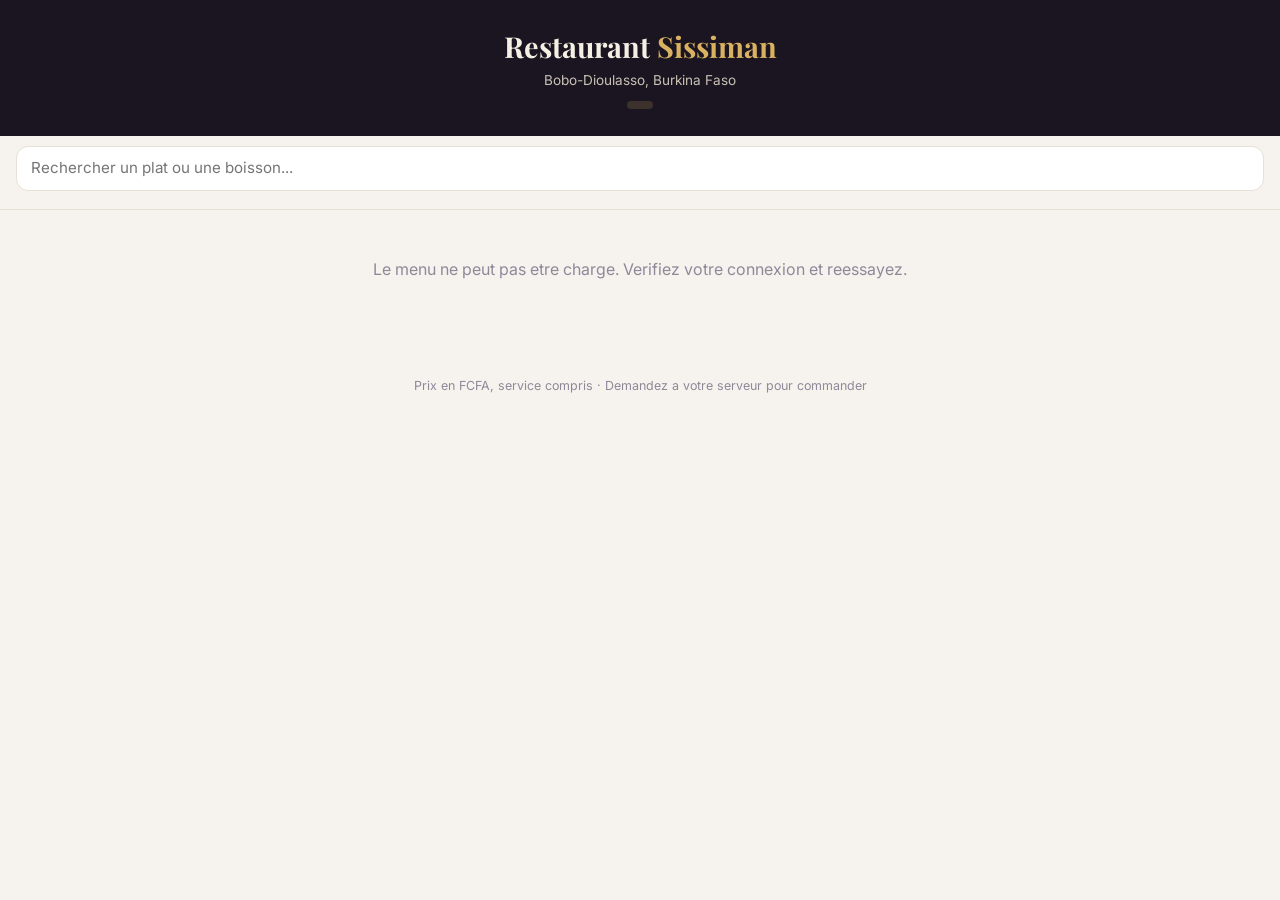
==== menu.html @ 51daf178 "Add public QR-code menu for customers Customers scanning a QR code open /menu, a lightweight mobile " ====
<!DOCTYPE html>
<html lang="fr">
<head>
    <meta charset="UTF-8">
    <meta name="viewport" content="width=device-width, initial-scale=1.0">
    <title>Menu · Restaurant Sissiman</title>
    <meta name="description" content="Le menu du Restaurant Sissiman a Bobo-Dioulasso : plats, boissons et prix en FCFA.">
    <meta name="theme-color" content="#1a1520">
    <link rel="preconnect" href="https://fonts.googleapis.com">
    <link rel="preconnect" href="https://fonts.gstatic.com" crossorigin>
    <link href="https://fonts.googleapis.com/css2?family=Playfair+Display:wght@700&family=Inter:wght@400;500;600;700&display=swap" rel="stylesheet">
    <style>
        :root {
            --bg: #f6f3ee; --surface: #ffffff; --text: #1a1520; --text-2: #5e5868; --muted: #8e8899;
            --border: #e6e0d6; --gold: #a57d2c; --gold-soft: rgba(184, 146, 62, 0.12); --off: #b3392f;
            color-scheme: light;
        }
        @media (prefers-color-scheme: dark) {
            :root { --bg: #121218; --surface: #1d1d26; --text: #f0ece4; --text-2: #b3aebb; --muted: #847f8f;
                --border: #2c2c38; --gold: #d9b261; --gold-soft: rgba(217, 178, 97, 0.12); --off: #ef7b70; color-scheme: dark; }
        }
        * { box-sizing: border-box; margin: 0; padding: 0; }
        body { font-family: 'Inter', system-ui, -apple-system, 'Segoe UI', sans-serif; background: var(--bg); color: var(--text); line-height: 1.45; }
        .hero { background: #1a1520; color: #f5efe4; padding: 1.6rem 1rem 1.3rem; text-align: center; }
        .hero h1 { font-family: 'Playfair Display', Georgia, serif; font-size: 1.8rem; }
        .hero h1 span { color: #d9b261; }
        .hero p { color: #c9c1b5; font-size: 0.85rem; margin-top: 0.2rem; }
        .table-chip { display: inline-block; margin-top: 0.7rem; padding: 0.25rem 0.8rem; border-radius: 999px; background: rgba(217, 178, 97, 0.18); color: #f1d595; font-weight: 600; font-size: 0.85rem; }
        .bar { position: sticky; top: 0; z-index: 5; background: var(--bg); border-bottom: 1px solid var(--border); padding: 0.6rem 1rem 0.5rem; }
        .search { width: 100%; padding: 0.65rem 0.9rem; border-radius: 12px; border: 1px solid var(--border); background: var(--surface); color: var(--text); font: inherit; font-size: 0.95rem; }
        .search:focus { outline: 2px solid var(--gold); outline-offset: 1px; }
        .cats { display: flex; gap: 0.4rem; overflow-x: auto; padding: 0.55rem 0 0.1rem; scrollbar-width: none; }
        .cats::-webkit-scrollbar { display: none; }
        .cat { flex-shrink: 0; padding: 0.45rem 0.85rem; border-radius: 999px; border: 1px solid var(--border); background: var(--surface); color: var(--text); font: inherit; font-size: 0.85rem; cursor: pointer; white-space: nowrap; }
        .cat.active { background: var(--text); color: var(--bg); border-color: var(--text); }
        main { max-width: 760px; margin: 0 auto; padding: 0.5rem 1rem 2rem; }
        .notice { margin: 0.75rem 0; padding: 0.6rem 0.8rem; border-radius: 10px; background: var(--gold-soft); color: var(--text); font-size: 0.85rem; }
        section { scroll-margin-top: 120px; }
        h2 { font-family: 'Playfair Display', Georgia, serif; font-size: 1.3rem; margin: 1.4rem 0 0.6rem; display: flex; align-items: center; gap: 0.45rem; }
        .item { display: flex; gap: 0.85rem; padding: 0.85rem; background: var(--surface); border: 1px solid var(--border); border-radius: 14px; margin-bottom: 0.6rem; }
        .item.off { opacity: 0.6; }
        .info { flex: 1; min-width: 0; display: flex; flex-direction: column; gap: 0.2rem; }
        .name { font-weight: 600; font-size: 1rem; }
        .desc { color: var(--text-2); font-size: 0.85rem; }
        .opts { color: var(--muted); font-size: 0.78rem; }
        .price { margin-top: auto; padding-top: 0.25rem; font-weight: 700; color: var(--gold); display: flex; gap: 0.6rem; align-items: center; flex-wrap: wrap; }
        .badge-off { font-size: 0.72rem; font-weight: 700; color: var(--off); border: 1px solid currentColor; border-radius: 999px; padding: 0.05rem 0.5rem; }
        .photo { width: 96px; height: 96px; border-radius: 12px; object-fit: cover; flex-shrink: 0; background: var(--gold-soft); }
        .ph { width: 96px; height: 96px; border-radius: 12px; flex-shrink: 0; background: var(--gold-soft); display: grid; place-items: center; font-size: 2rem; }
        .empty { text-align: center; color: var(--muted); padding: 2.5rem 0; }
        footer { text-align: center; color: var(--muted); font-size: 0.78rem; padding: 1.5rem 1rem 2.5rem; }
        @media (min-width: 640px) { .photo, .ph { width: 120px; height: 120px; } }
    </style>
</head>
<body>
    <header class="hero">
        <h1>Restaurant <span>Sissiman</span></h1>
        <p id="city">Bobo-Dioulasso, Burkina Faso</p>
        <div class="table-chip" id="tableChip" hidden></div>
    </header>
    <div class="bar">
        <input class="search" id="search" type="search" placeholder="Rechercher un plat ou une boisson..." aria-label="Rechercher dans le menu">
        <nav class="cats" id="cats" aria-label="Categories"></nav>
    </div>
    <main id="menu" aria-live="polite"><p class="empty">Chargement du menu...</p></main>
    <footer>Prix en FCFA, service compris · Demandez a votre serveur pour commander</footer>

    <script>
        (function () {
            var state = { data: null, query: '', cat: 'all' };
            var esc = function (s) { var d = document.createElement('div'); d.textContent = s == null ? '' : String(s); return d.innerHTML; };
            var fmt = function (n) { return new Intl.NumberFormat('fr-FR').format(n) + ' FCFA'; };
            var params = new URLSearchParams(location.search);
            var table = params.get('table');
            if (table && /^[0-9A-Za-z-]{1,8}$/.test(table)) {
                var chip = document.getElementById('tableChip');
                chip.textContent = 'Table ' + table;
                chip.hidden = false;
            }

            function render() {
                var d = state.data;
                var main = document.getElementById('menu');
                if (!d) return;
                var q = state.query.trim().toLowerCase();
                var cats = d.categories.filter(function (c) { return d.items.some(function (i) { return i.category === c.id; }); });
                var others = d.items.filter(function (i) { return !d.categories.some(function (c) { return c.id === i.category; }); });
                if (others.length) cats.push({ id: '__autres', name: 'Autres', icon: '' });
                document.getElementById('cats').innerHTML = '<button class="cat' + (state.cat === 'all' ? ' active' : '') + '" data-cat="all">Tout</button>' +
                    cats.map(function (c) { return '<button class="cat' + (state.cat === c.id ? ' active' : '') + '" data-cat="' + esc(c.id) + '">' + esc((c.icon ? c.icon + ' ' : '') + c.name) + '</button>'; }).join('');
                var html = cats.filter(function (c) { return state.cat === 'all' || state.cat === c.id; }).map(function (c) {
                    var items = d.items.filter(function (i) {
                        var inCat = c.id === '__autres' ? others.indexOf(i) !== -1 : i.category === c.id;
                        return inCat && (!q || i.name.toLowerCase().indexOf(q) !== -1 || (i.desc || '').toLowerCase().indexOf(q) !== -1);
                    }).sort(function (a, b) { return (b.available ? 1 : 0) - (a.available ? 1 : 0); });
                    if (!items.length) return '';
                    return '<section id="cat-' + esc(c.id) + '"><h2>' + esc(c.icon || '') + ' ' + esc(c.name) + '</h2>' + items.map(function (i) {
                        var opts = [];
                        if (i.sides.length) opts.push('Au choix : ' + i.sides.join(', '));
                        if (i.extras.length) opts.push('Supplements : ' + i.extras.map(function (e) { return e.name + ' +' + fmt(e.price); }).join(', '));
                        var visual = i.photo ? '<img class="photo" src="' + esc(i.photo) + '" alt="' + esc(i.name) + '" loading="lazy" decoding="async">' : '<div class="ph" aria-hidden="true">' + esc(c.icon || '🍽️') + '</div>';
                        return '<article class="item' + (i.available ? '' : ' off') + '"><div class="info">' +
                            '<div class="name">' + esc(i.name) + '</div>' +
                            (i.desc ? '<div class="desc">' + esc(i.desc) + '</div>' : '') +
                            (opts.length ? '<div class="opts">' + esc(opts.join(' · ')) + '</div>' : '') +
                            '<div class="price">' + fmt(i.price) + (i.available ? '' : '<span class="badge-off">Epuise aujourd\'hui</span>') + '</div>' +
                            '</div>' + visual + '</article>';
                    }).join('') + '</section>';
                }).join('');
                main.innerHTML = (state.offline ? '<p class="notice">Connexion indisponible : voici le dernier menu enregistre sur votre telephone.</p>' : '') +
                    (html || '<p class="empty">Aucun plat ne correspond a votre recherche.</p>');
            }

            document.getElementById('cats').addEventListener('click', function (e) {
                var b = e.target.closest('.cat');
                if (!b) return;
                state.cat = b.dataset.cat;
                render();
                window.scrollTo({ top: document.querySelector('.bar').offsetTop, behavior: 'smooth' });
            });
            document.getElementById('search').addEventListener('input', function (e) { state.query = e.target.value; render(); });

            try {
                var cached = localStorage.getItem('sissiman-public-menu');
                if (cached) { state.data = JSON.parse(cached); render(); }
            } catch (e) { /* stockage indisponible */ }

            fetch('/api/public/menu').then(function (r) {
                if (!r.ok) throw new Error('HTTP ' + r.status);
                return r.json();
            }).then(function (data) {
                state.data = data;
                state.offline = false;
                try { localStorage.setItem('sissiman-public-menu', JSON.stringify(data)); } catch (e) { /* stockage plein */ }
                render();
            }).catch(function () {
                if (state.data) { state.offline = true; render(); }
                else document.getElementById('menu').innerHTML = '<p class="empty">Le menu ne peut pas etre charge. Verifiez votre connexion et reessayez.</p>';
            });
        })();
    </script>
</body>
</html>
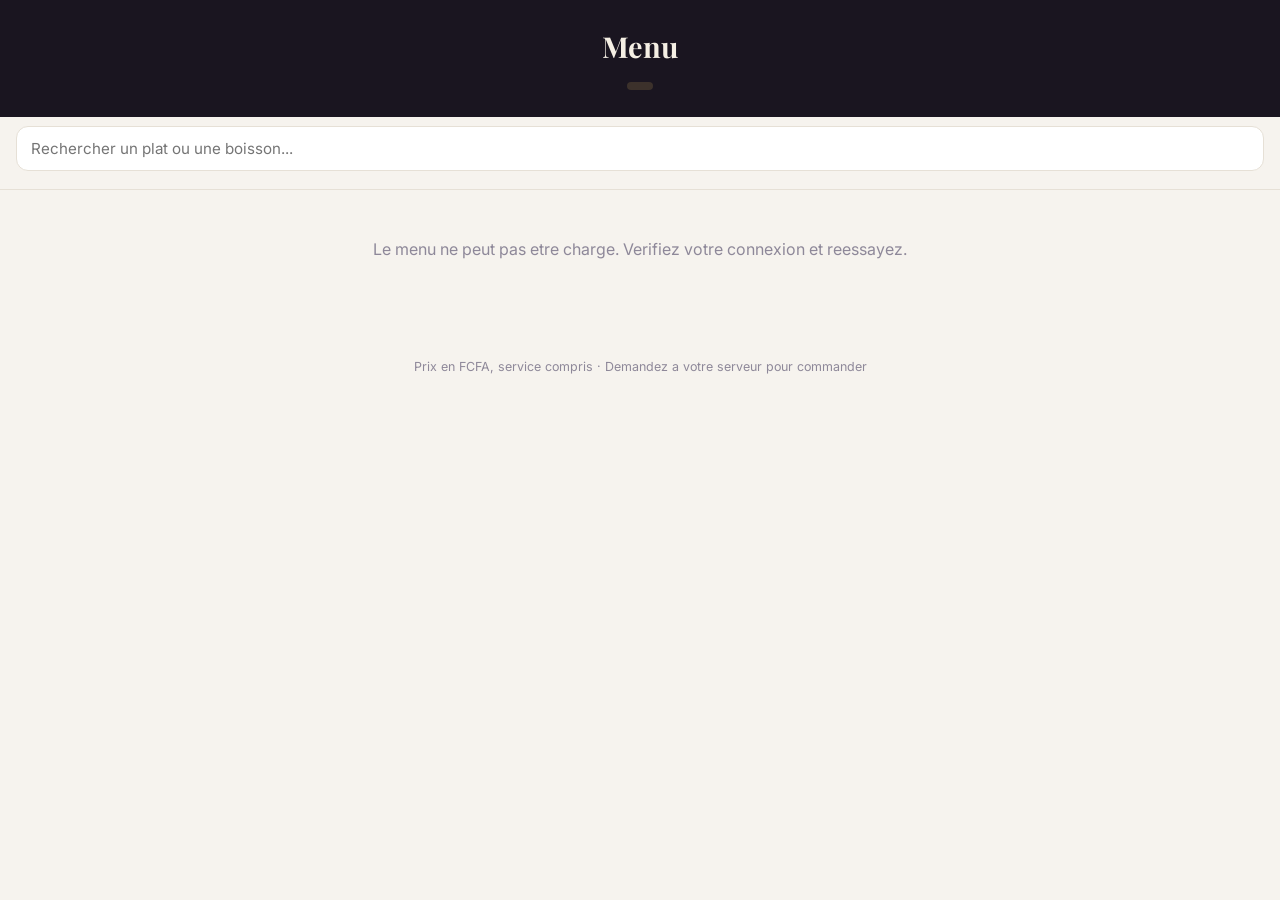
==== commit 3e462ebe: "Add multi-restaurant isolation and subscription management Every table is scoped by restaurant_id, l" ====
--- a/menu.html
+++ b/menu.html
@@ -3,8 +3,8 @@
 <head>
     <meta charset="UTF-8">
     <meta name="viewport" content="width=device-width, initial-scale=1.0">
-    <title>Menu · Restaurant Sissiman</title>
-    <meta name="description" content="Le menu du Restaurant Sissiman a Bobo-Dioulasso : plats, boissons et prix en FCFA.">
+    <title>Menu</title>
+    <meta name="description" content="Menu en ligne : plats, boissons et prix en FCFA.">
     <meta name="theme-color" content="#1a1520">
     <link rel="preconnect" href="https://fonts.googleapis.com">
     <link rel="preconnect" href="https://fonts.gstatic.com" crossorigin>
@@ -54,8 +54,8 @@
 </head>
 <body>
     <header class="hero">
-        <h1>Restaurant <span>Sissiman</span></h1>
-        <p id="city">Bobo-Dioulasso, Burkina Faso</p>
+        <h1 id="brand">Menu</h1>
+        <p id="city"></p>
         <div class="table-chip" id="tableChip" hidden></div>
     </header>
     <div class="bar">
@@ -72,6 +72,8 @@
             var fmt = function (n) { return new Intl.NumberFormat('fr-FR').format(n) + ' FCFA'; };
             var params = new URLSearchParams(location.search);
             var table = params.get('table');
+            var code = (params.get('r') || '').toLowerCase().replace(/[^a-z0-9-]/g, '');
+            var cacheKey = 'sissiman-public-menu' + (code ? '-' + code : '');
             if (table && /^[0-9A-Za-z-]{1,8}$/.test(table)) {
                 var chip = document.getElementById('tableChip');
                 chip.textContent = 'Table ' + table;
@@ -82,6 +84,10 @@
                 var d = state.data;
                 var main = document.getElementById('menu');
                 if (!d) return;
+                var name = d.restaurant.name || 'Menu', cut = name.lastIndexOf(' ');
+                document.getElementById('brand').innerHTML = cut > 0 ? esc(name.slice(0, cut)) + ' <span>' + esc(name.slice(cut + 1)) + '</span>' : '<span>' + esc(name) + '</span>';
+                document.getElementById('city').textContent = d.restaurant.city || '';
+                document.title = 'Menu · ' + name;
                 var q = state.query.trim().toLowerCase();
                 var cats = d.categories.filter(function (c) { return d.items.some(function (i) { return i.category === c.id; }); });
                 var others = d.items.filter(function (i) { return !d.categories.some(function (c) { return c.id === i.category; }); });
@@ -121,17 +127,17 @@
             document.getElementById('search').addEventListener('input', function (e) { state.query = e.target.value; render(); });
 
             try {
-                var cached = localStorage.getItem('sissiman-public-menu');
+                var cached = localStorage.getItem(cacheKey);
                 if (cached) { state.data = JSON.parse(cached); render(); }
             } catch (e) { /* stockage indisponible */ }
 
-            fetch('/api/public/menu').then(function (r) {
+            fetch('/api/public/menu' + (code ? '?r=' + encodeURIComponent(code) : '')).then(function (r) {
                 if (!r.ok) throw new Error('HTTP ' + r.status);
                 return r.json();
             }).then(function (data) {
                 state.data = data;
                 state.offline = false;
-                try { localStorage.setItem('sissiman-public-menu', JSON.stringify(data)); } catch (e) { /* stockage plein */ }
+                try { localStorage.setItem(cacheKey, JSON.stringify(data)); } catch (e) { /* stockage plein */ }
                 render();
             }).catch(function () {
                 if (state.data) { state.offline = true; render(); }
